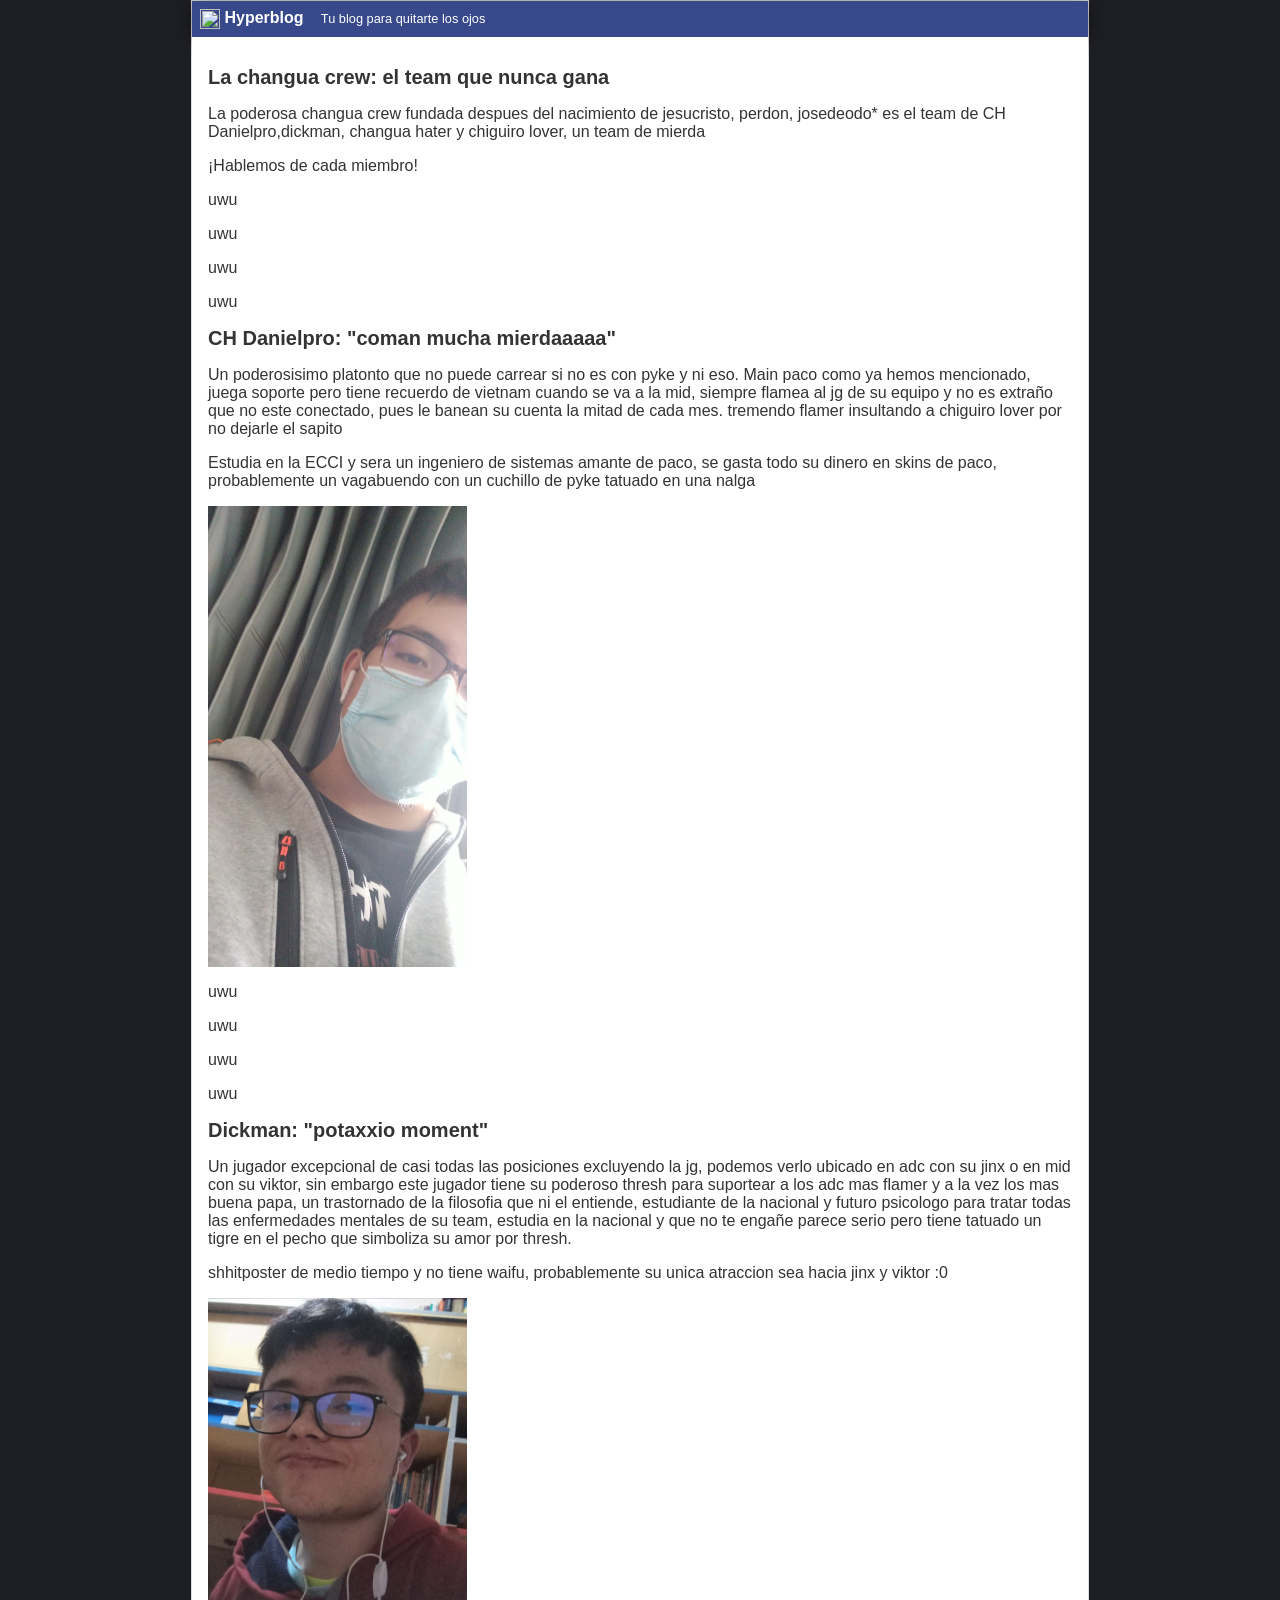
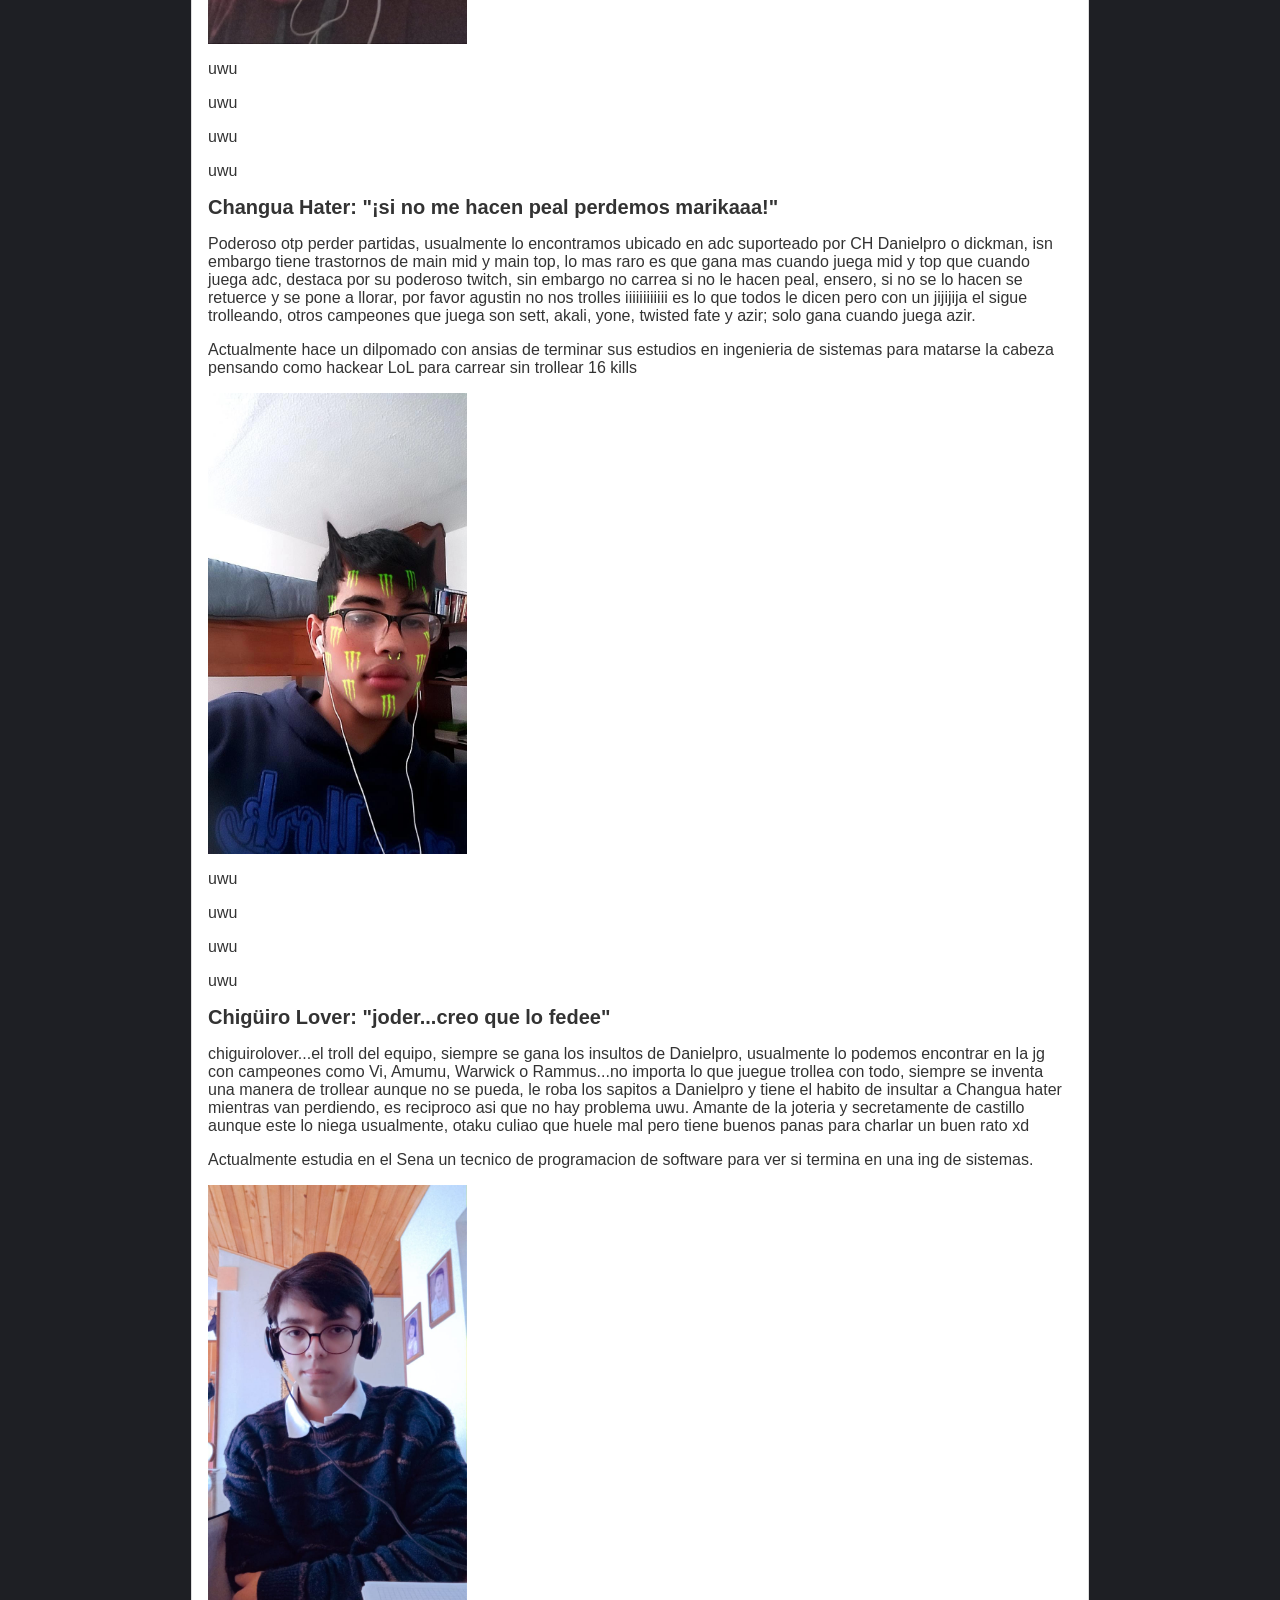
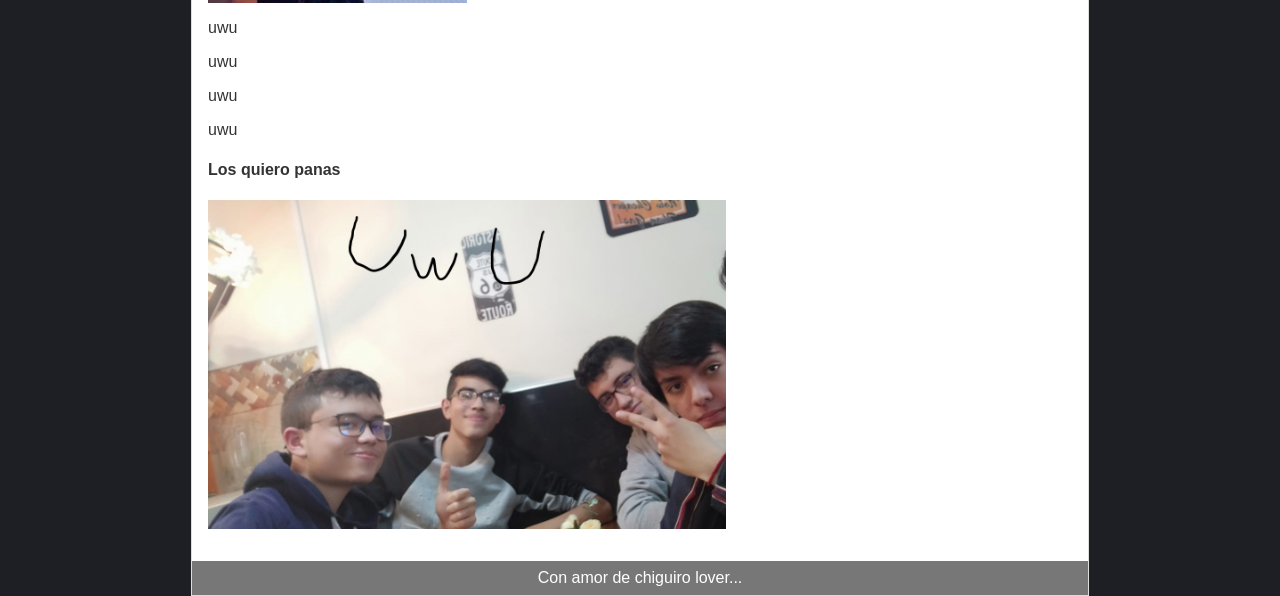
==== blogpost.html @ b7d91042 "signo de :0" ====
<html>
    
    <head>
        <title>Bienvenido al blog de la Changua Crew (CHC)</title>
        <link rel="stylesheet" href="css/estilos.css" />
    </head>
    <body>
        
        <div id="container">

            <div id="cabecera">
                <img id="logo" src="imagenes/logo.png"/>
                Hyperblog
                <span id="tagline">Tu blog para quitarte los ojos</span>
            </div>
            <div id="post">
                <h1>La changua crew: el team que nunca gana</h1>
                <p>La poderosa changua crew fundada despues del nacimiento de jesucristo, perdon, josedeodo* es el team de CH Danielpro,dickman, changua hater y chiguiro lover, un team de mierda</p>
                <p>¡Hablemos de cada miembro!
                </p>

                <p>uwu</p>
                <p>uwu</p>
                <p>uwu</p>
                <p>uwu</p>
                                
                <h1>CH Danielpro: "coman mucha mierdaaaaa"</h1>
                <p>Un poderosisimo platonto que no puede carrear si no es con pyke y ni eso. Main paco como ya hemos mencionado, juega soporte pero tiene recuerdo de vietnam cuando se va a la mid, siempre flamea al jg de su equipo y no es extraño que no este conectado, pues le banean su cuenta la mitad de cada mes. tremendo flamer insultando a chiguiro lover por no dejarle el sapito</p>
                <p>Estudia en la ECCI y sera un ingeniero de sistemas amante de paco, se gasta todo su dinero en skins de paco, probablemente un vagabuendo con un cuchillo de pyke tatuado en una nalga</p>
                <p><img src="imagenes/chdanielpro.jpeg" width="30%"/></p>

                <p>uwu</p>
                <p>uwu</p>
                <p>uwu</p>
                <p>uwu</p>

                <h1>Dickman: "potaxxio moment"</h1>
                <p>Un jugador excepcional de casi todas las posiciones excluyendo la jg, podemos verlo ubicado en adc con su jinx o en mid con su viktor, sin embargo este jugador tiene su poderoso thresh para suportear a los adc mas flamer y a la vez los mas buena papa, un trastornado de la filosofia que ni el entiende, estudiante de la nacional y futuro psicologo para tratar todas las enfermedades mentales de su team, estudia en la nacional y que no te engañe parece serio pero tiene tatuado un tigre en el pecho que simboliza su amor por thresh.</p>
                <p>shhitposter de medio tiempo y no tiene waifu, probablemente su unica atraccion sea hacia jinx y viktor :0</p>
                <p><img src="imagenes/dickman.jpeg" width="30%"/></p>

                <p>uwu</p>
                <p>uwu</p>
                <p>uwu</p>
                <p>uwu</p>

                <h1>Changua Hater: "¡si no me hacen peal perdemos marikaaa!"</h1>
                <p>Poderoso otp perder partidas, usualmente lo encontramos ubicado en adc suporteado por CH Danielpro o dickman, isn embargo tiene trastornos de main mid y main top, lo mas raro es que gana mas cuando juega mid y top que cuando juega adc, destaca por su poderoso twitch, sin embargo no carrea si no le hacen peal, ensero, si no se lo hacen se retuerce y se pone a llorar, por favor agustin no nos trolles iiiiiiiiiiii es lo que todos le dicen pero con un jijijija el sigue trolleando, otros campeones que juega son sett, akali, yone, twisted fate y azir; solo gana cuando juega azir.</p>
                <p>Actualmente hace un dilpomado con ansias de terminar sus estudios en ingenieria de sistemas para matarse la cabeza pensando como hackear LoL para carrear sin trollear 16 kills</p>
                <p><img src="imagenes/changua hater.jpeg" width="30%"/></p>

                <p>uwu</p>
                <p>uwu</p>
                <p>uwu</p>
                <p>uwu</p>

                <h1>Chigüiro Lover: "joder...creo que lo fedee"</h1>
                <p>chiguirolover...el troll del equipo, siempre se gana los insultos de Danielpro, usualmente lo podemos encontrar en la jg con campeones como Vi, Amumu, Warwick o Rammus...no importa lo que juegue trollea con todo, siempre se inventa una manera de trollear aunque no se pueda, le roba los sapitos a Danielpro y tiene el habito de insultar a Changua hater mientras van perdiendo, es reciproco asi que no hay problema uwu. Amante de la joteria y secretamente de castillo aunque este lo niega usualmente, otaku culiao que huele mal pero tiene buenos panas para charlar un buen rato xd</p>
                <p>Actualmente estudia en el Sena un tecnico de programacion de software para ver si termina en una ing de sistemas.</p>
                <p><img src="imagenes/chiguiro lover.jpeg" width="30%"></p>

                <p>uwu</p>
                <p>uwu</p>
                <p>uwu</p>
                <p>uwu</p>

                <h4>Los quiero panas</h4>
                <p><img src="imagenes/fotogrupal.jpeg" width="60%"></p>



                
                <p></p>
            </div>
            <div id="footer">Con amor de chiguiro lover...</div>
        </div>
    </body>
</html>
---- css/estilos.css ----
body
{
    background: #1e1f24;
    color: #333;

    text-align: center;
    font-family: "arial";
    font-size: 16px;
    margin: 0;
    padding: 0;
}

#cabecera
{
    background: #37488b;
    box-shadow: 0px 2px 20px 0px rgba(0, 0, 0, 0.5);
    color: white;
    font-weight: bold;
    margin: 0;
    padding: 0.5em;
}
#cabecera #logo
{
    width: 20px;
    vertical-align: middle;

}

#cabecera #tagline
{
    padding: 0 0 0 1em;
    font-weight: normal;
    font-size: 0.8em;
}

#container
{
    width: 70%;
    padding: 0em;
    text-align: left;
    border: 1px solid #DDD;
    margin: 0 auto;
}

#container h1
{
    font-size: 20px;
}

#post
{
    background: white;
    padding: 1em;
}

#footer
{
    background: #777;
    color: white;
    text-align: center;
    padding: 0.5em;

}
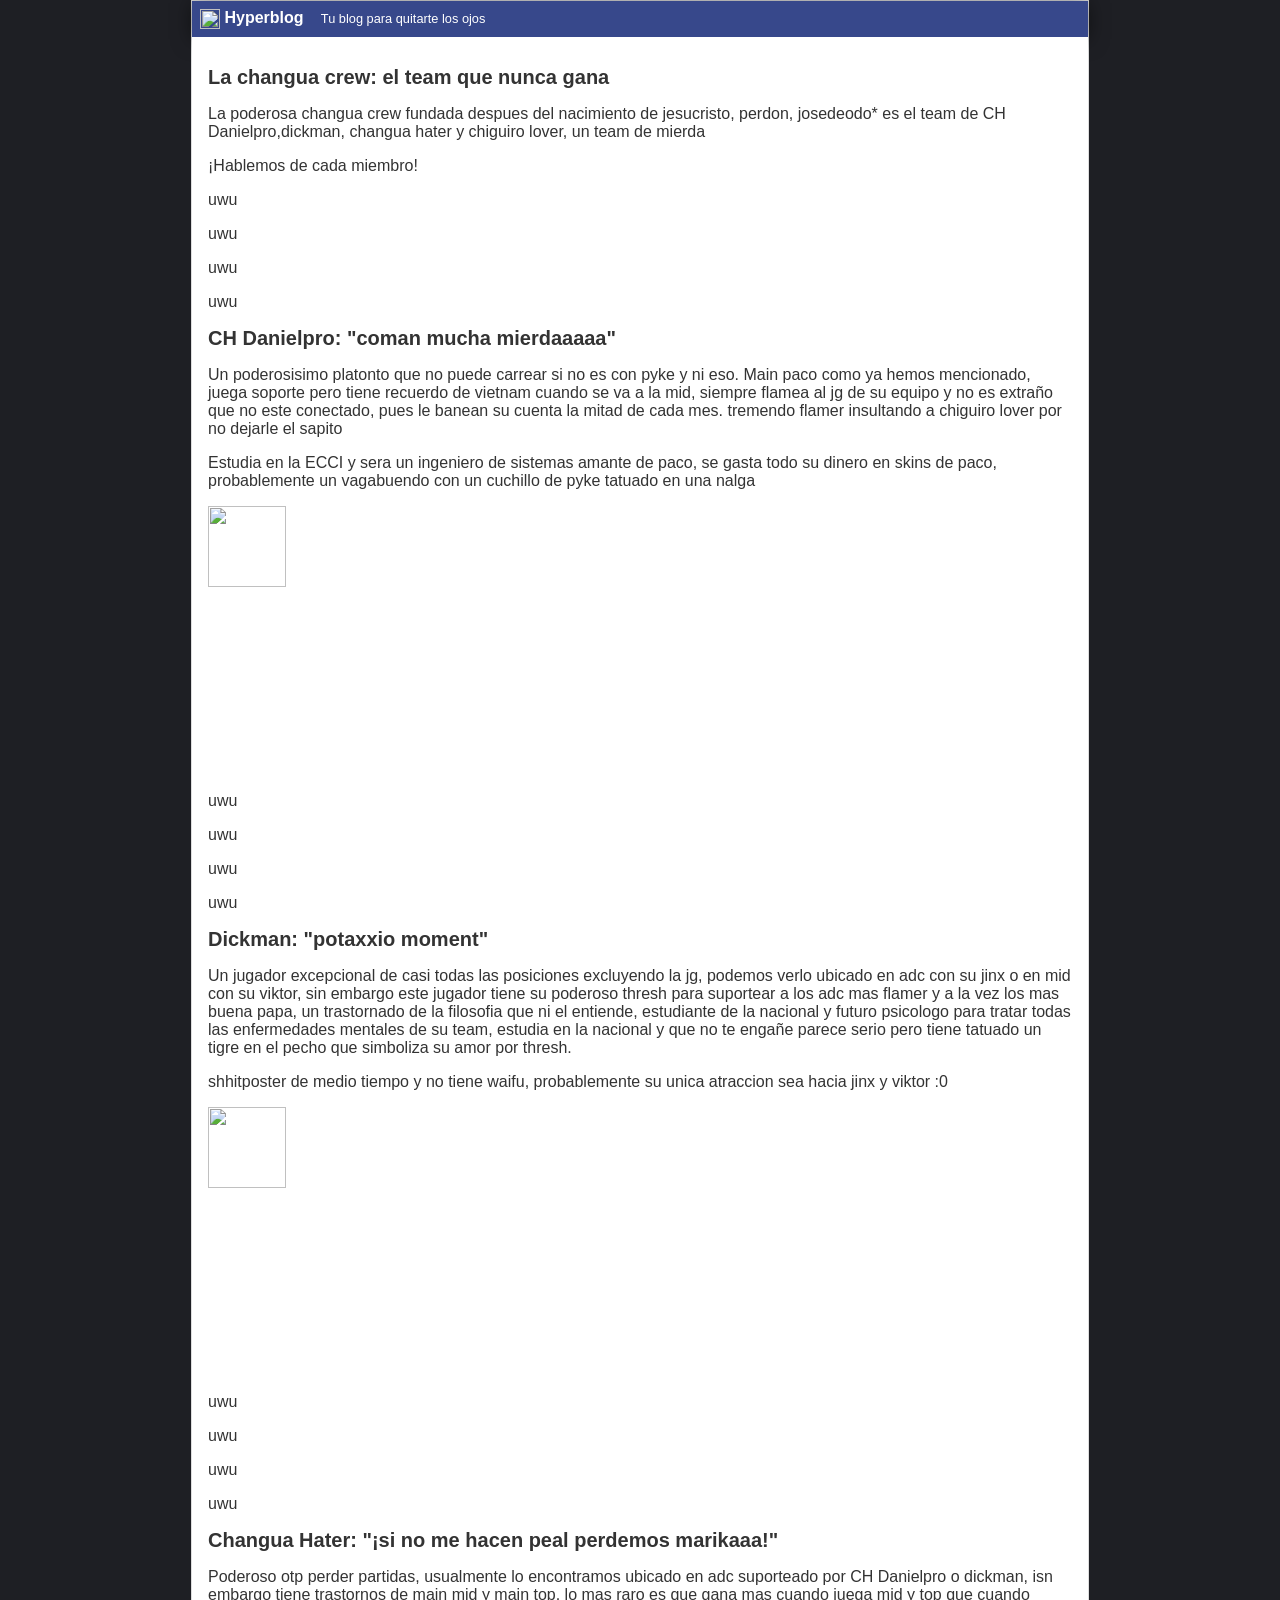
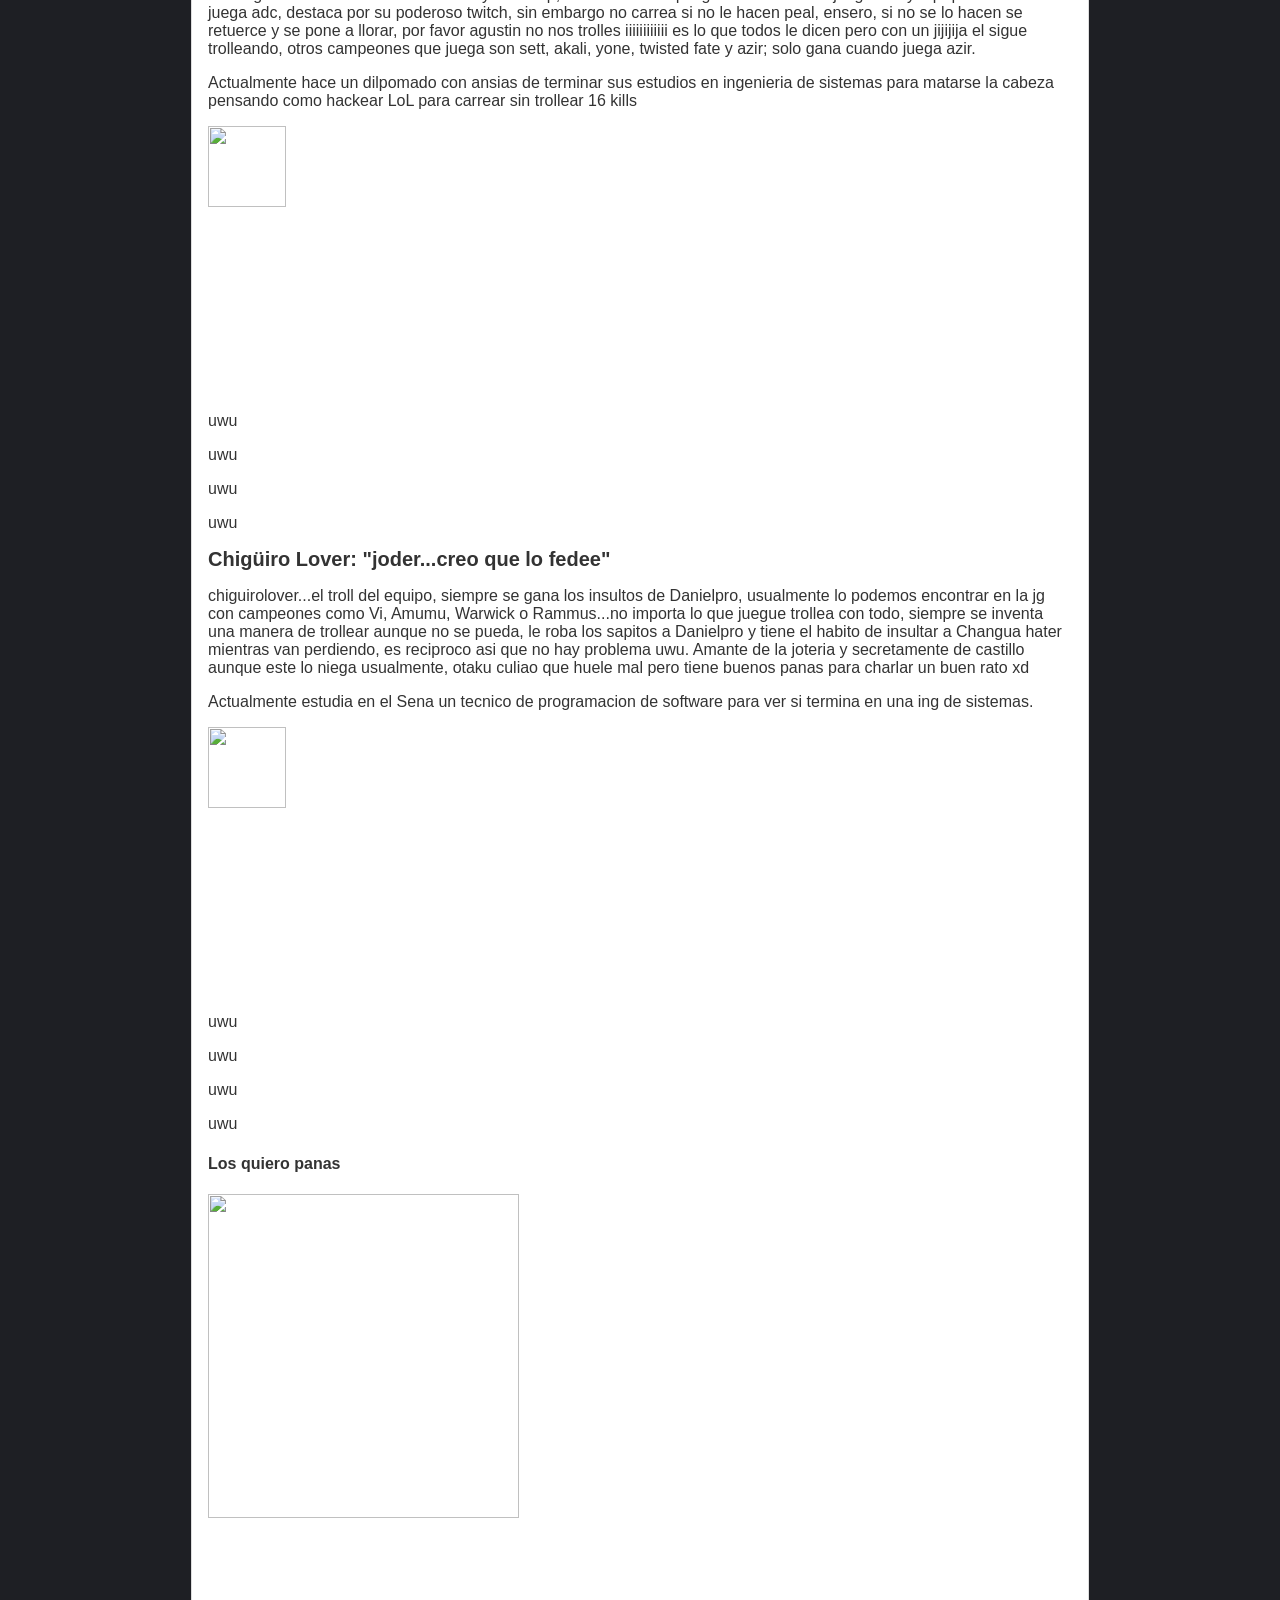
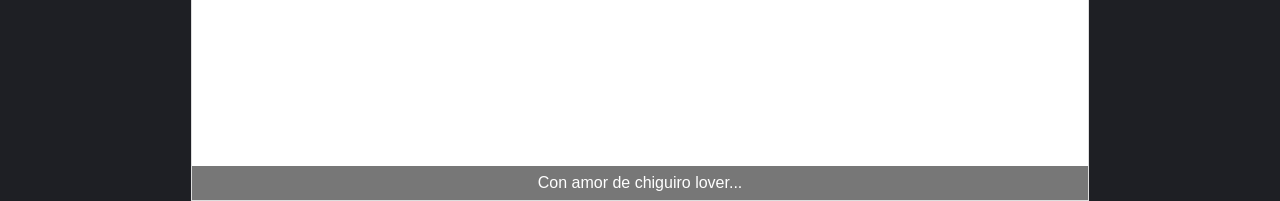
==== commit dcb855c6: "logo rehecho" ====
--- a/blogpost.html
+++ b/blogpost.html
@@ -9,7 +9,7 @@
         <div id="container">
 
             <div id="cabecera">
-                <img id="logo" src="imagenes/logo.png"/>
+                <img id="logo" src="imagenes/descarga.jpg"/>
                 Hyperblog
                 <span id="tagline">Tu blog para quitarte los ojos</span>
             </div>
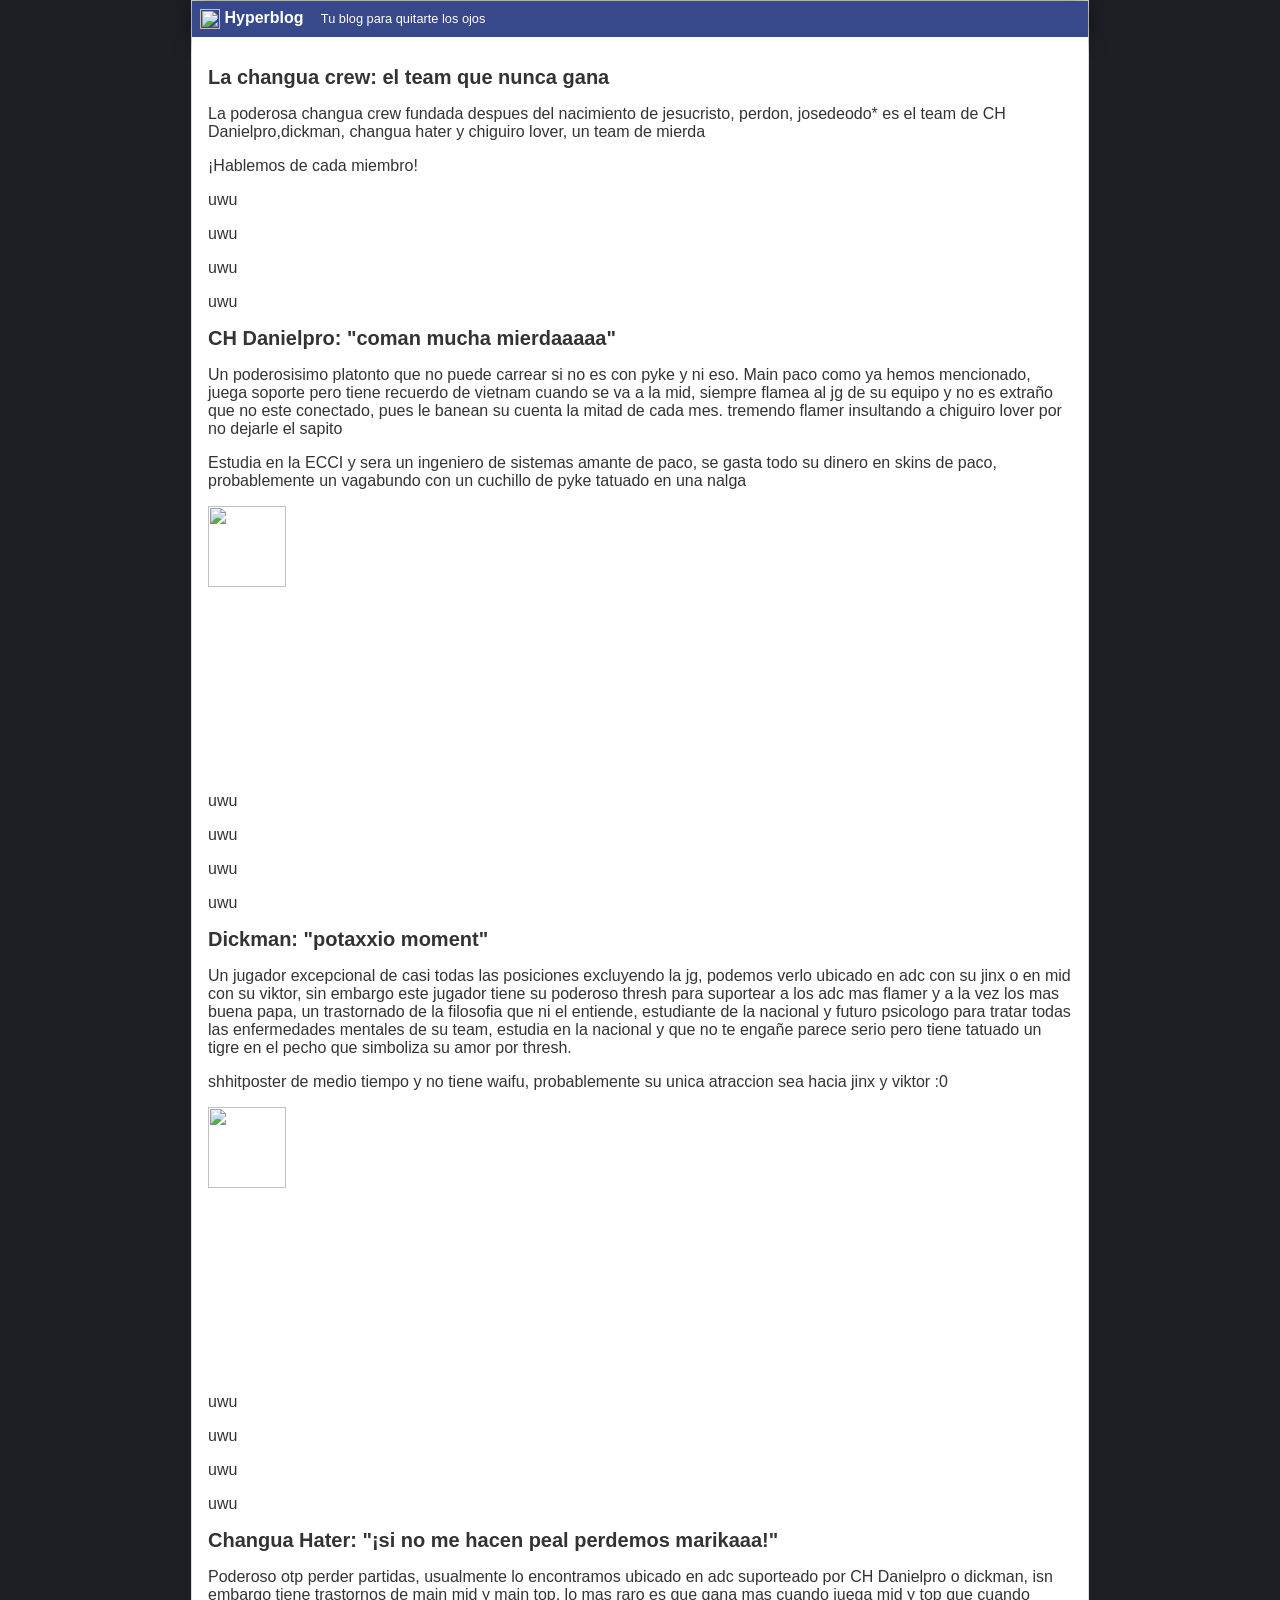
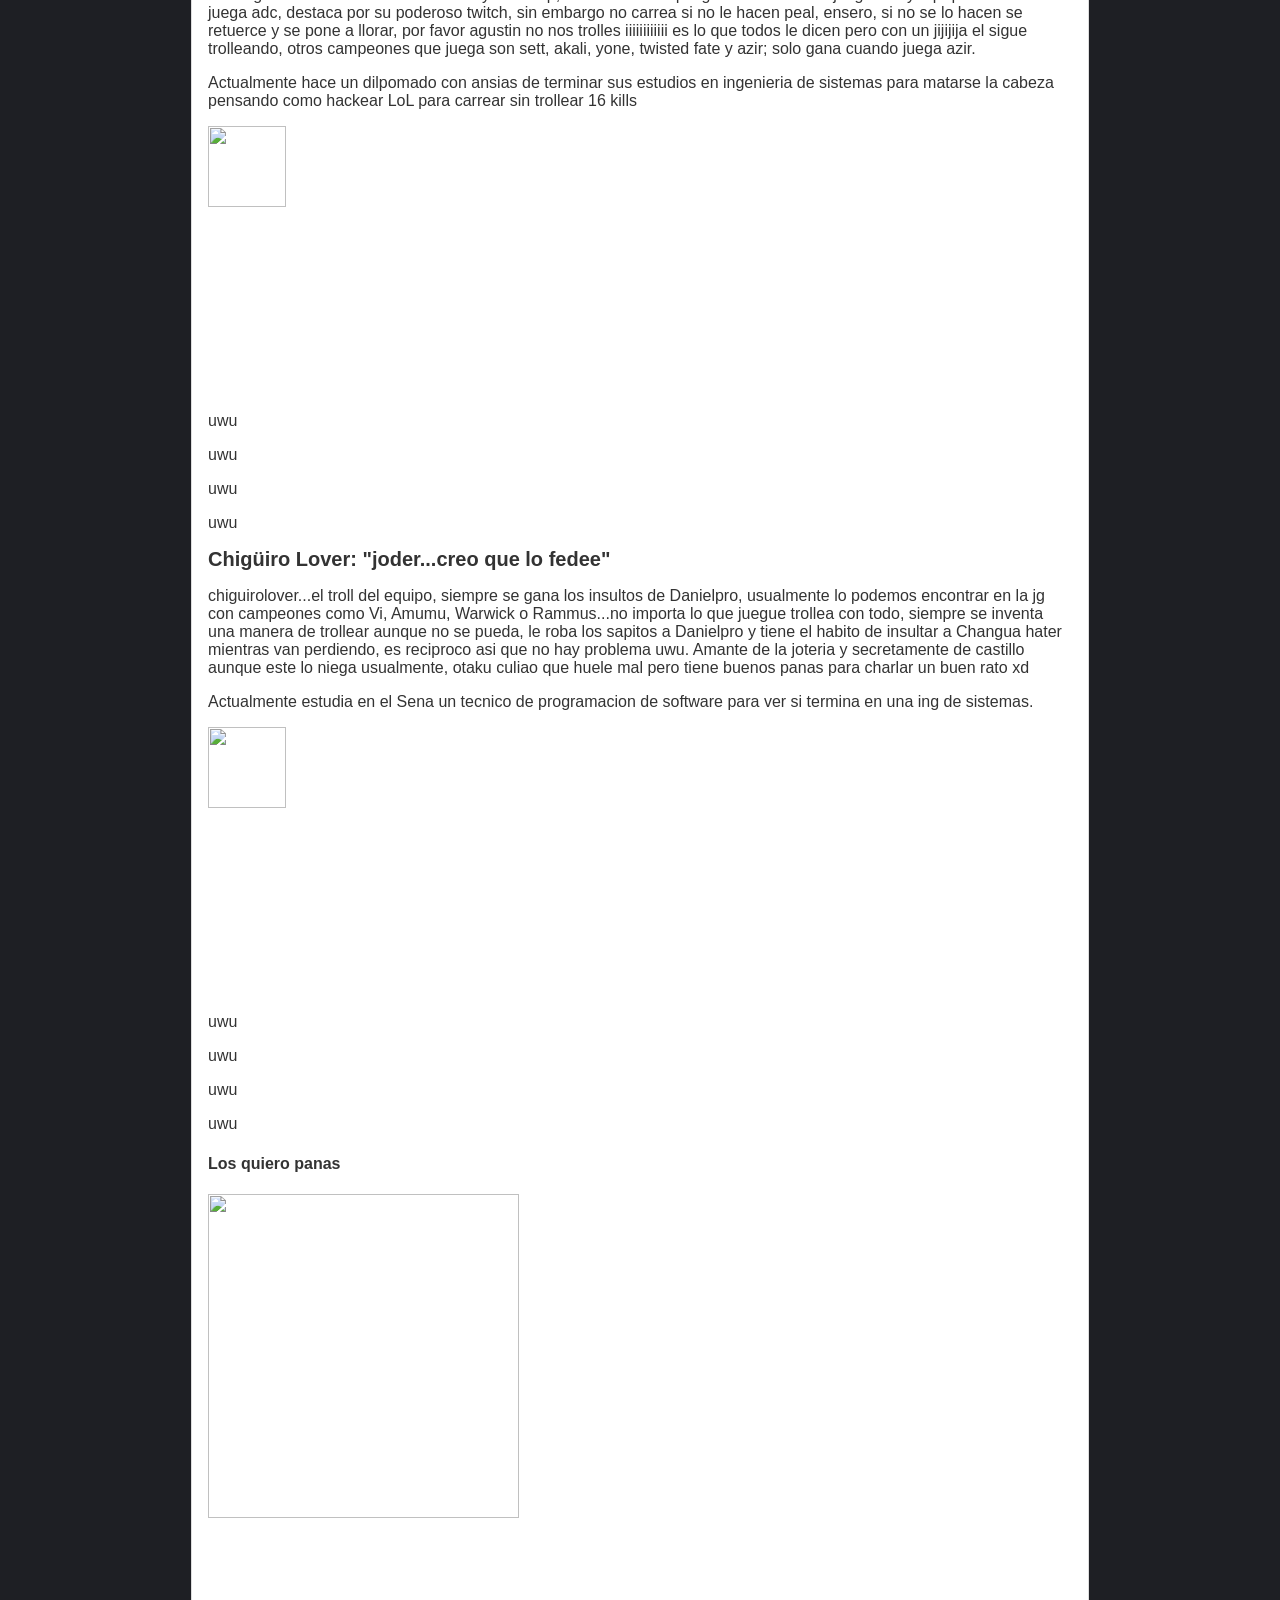
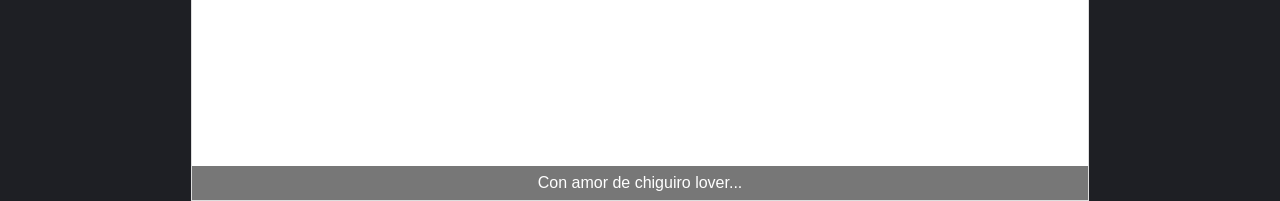
==== commit c3591c77: "ire arreglando errores ortograficos" ====
--- a/blogpost.html
+++ b/blogpost.html
@@ -26,7 +26,7 @@
                                 
                 <h1>CH Danielpro: "coman mucha mierdaaaaa"</h1>
                 <p>Un poderosisimo platonto que no puede carrear si no es con pyke y ni eso. Main paco como ya hemos mencionado, juega soporte pero tiene recuerdo de vietnam cuando se va a la mid, siempre flamea al jg de su equipo y no es extraño que no este conectado, pues le banean su cuenta la mitad de cada mes. tremendo flamer insultando a chiguiro lover por no dejarle el sapito</p>
-                <p>Estudia en la ECCI y sera un ingeniero de sistemas amante de paco, se gasta todo su dinero en skins de paco, probablemente un vagabuendo con un cuchillo de pyke tatuado en una nalga</p>
+                <p>Estudia en la ECCI y sera un ingeniero de sistemas amante de paco, se gasta todo su dinero en skins de paco, probablemente un vagabundo con un cuchillo de pyke tatuado en una nalga</p>
                 <p><img src="imagenes/chdanielpro.jpeg" width="30%"/></p>
 
                 <p>uwu</p>
@@ -75,4 +75,4 @@
             <div id="footer">Con amor de chiguiro lover...</div>
         </div>
     </body>
-</html>+</html>
